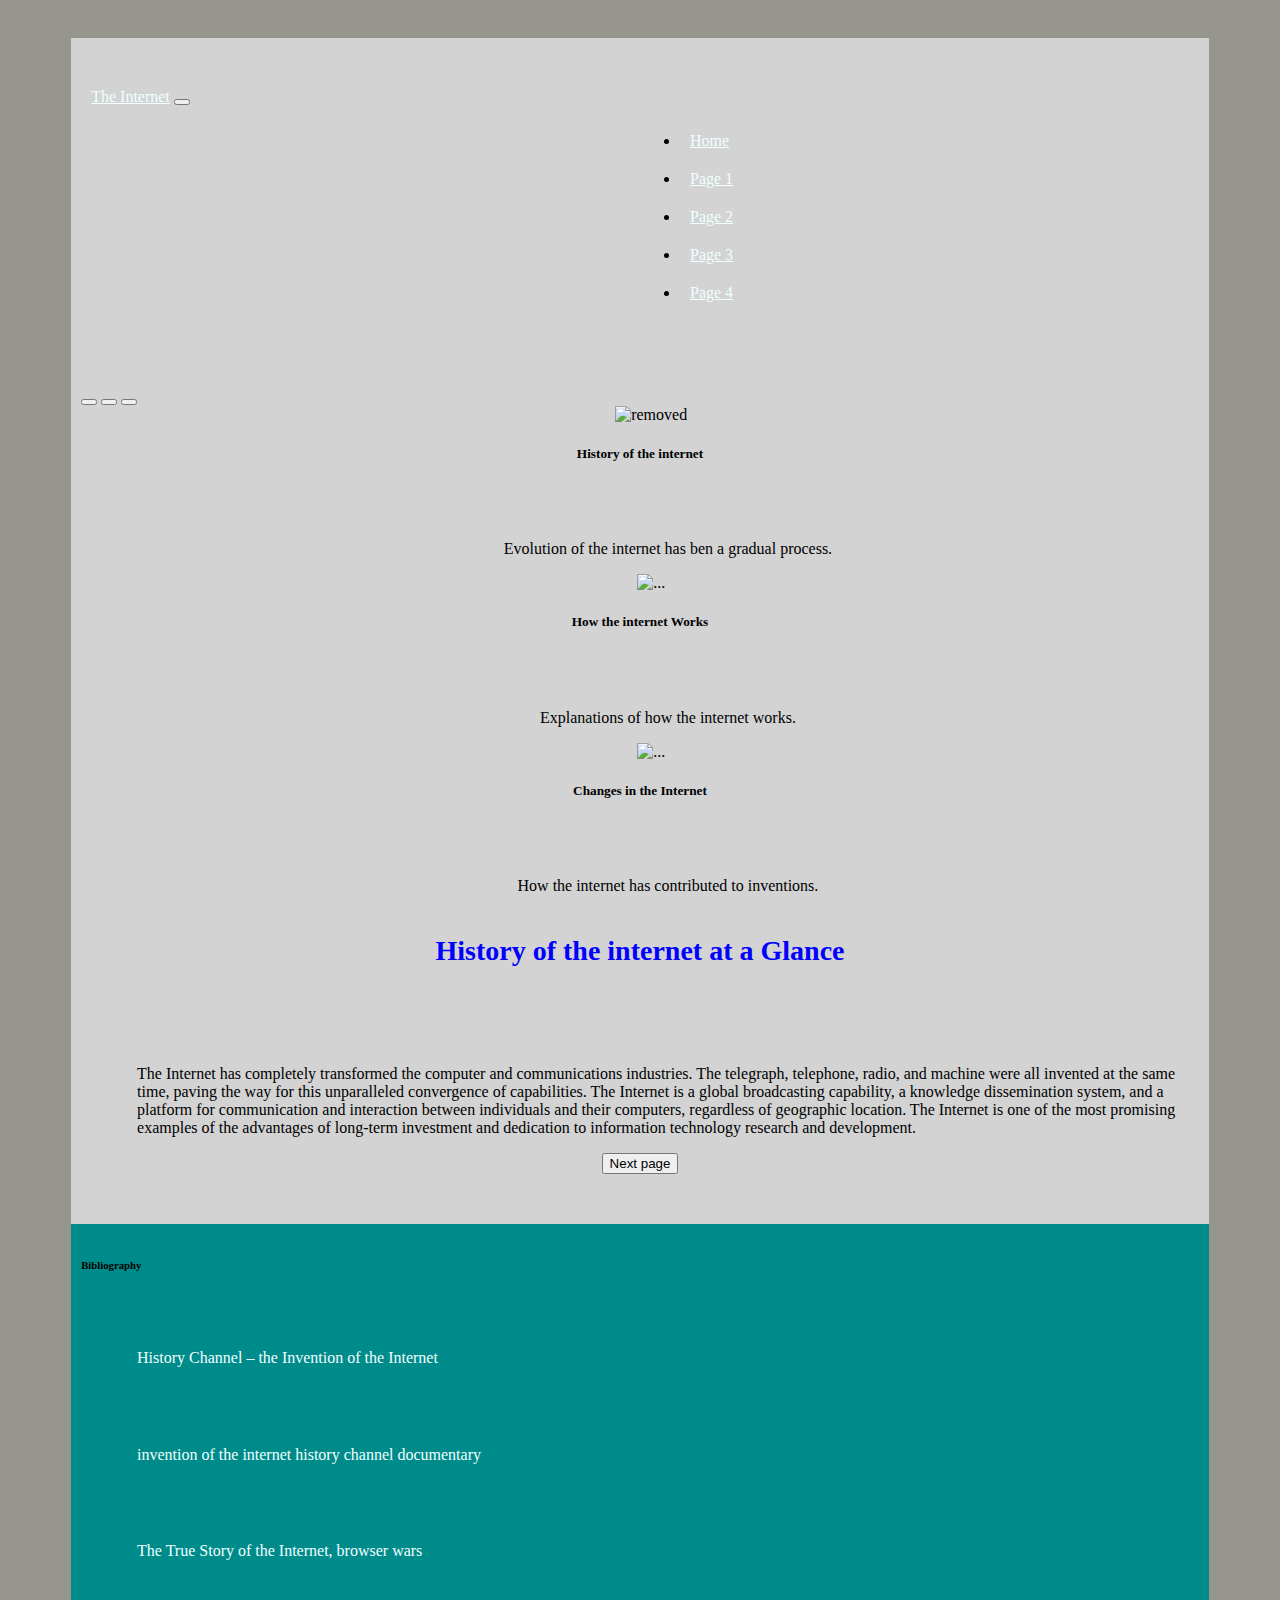
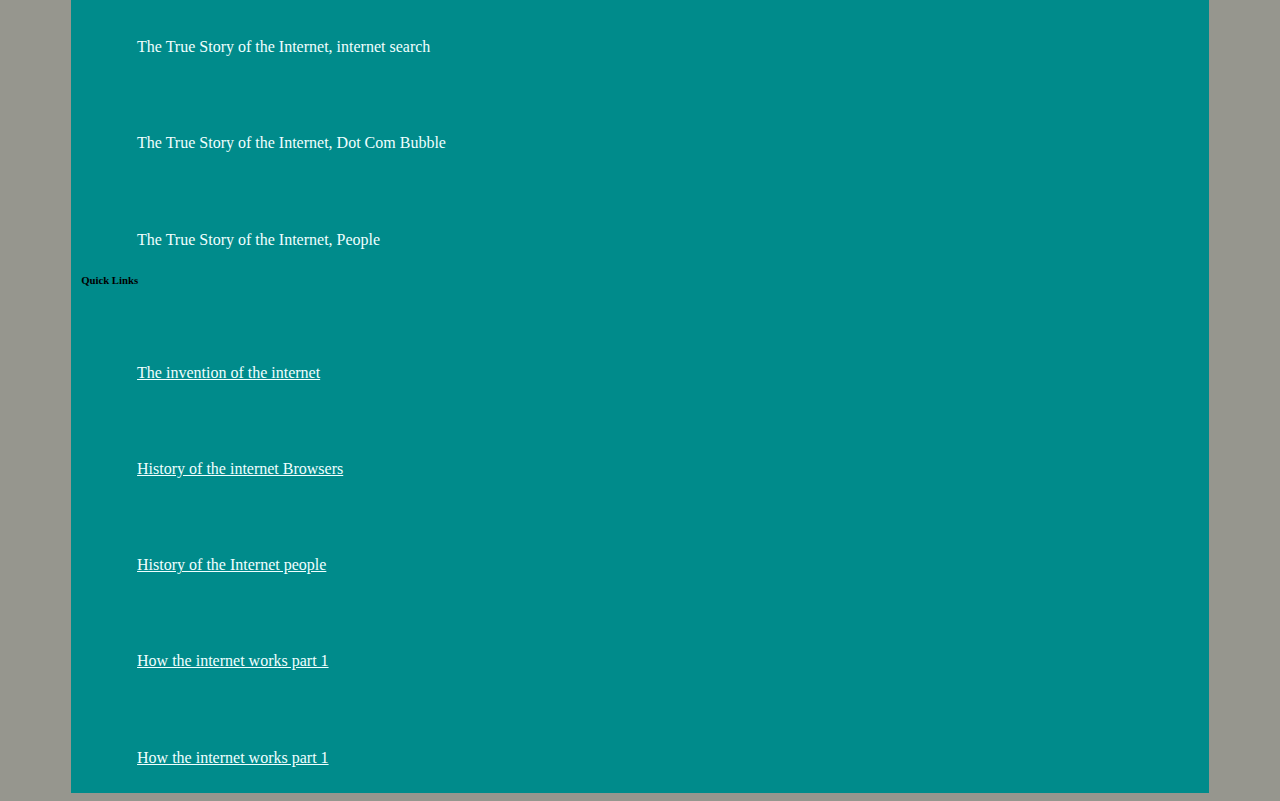
==== docs/index.html @ f0bc3357 "Task: update site" ====
<!DOCTYPE html>
<html lang="en">
<head>
    <meta charset="UTF-8">
    <meta http-equiv="X-UA-Compatible" content="IE=edge">
    <meta name="viewport" content="width=device-width, initial-scale=1.0">
    <title>The Internet</title>
    <link rel="stylesheet" href="https://cdnjs.cloudflare.com/ajax/libs/font-awesome/4.7.0/css/font-awesome.min.css">
    <link
    rel="stylesheet"
    href="https://cdnjs.cloudflare.com/ajax/libs/animate.css/4.1.1/animate.min.css"
  />
  <link href="https://cdn.jsdelivr.net/npm/bootstrap@5.0.0/dist/css/bootstrap.min.css" rel="stylesheet" integrity="sha384-wEmeIV1mKuiNpC+IOBjI7aAzPcEZeedi5yW5f2yOq55WWLwNGmvvx4Um1vskeMj0" crossorigin="anonymous">
  <link
    rel="stylesheet"
    href="styles.css"
  />
</head>
<body>
  <div class="container banner">
    <nav class="navbar navbar-expand-lg navbar-light bg-light">
        <div class="container-fluid">
          <a class="navbar-brand" href="#">The Internet</a>
          <button class="navbar-toggler" type="button" data-bs-toggle="collapse" data-bs-target="#navbarNav" aria-controls="navbarNav" aria-expanded="false" aria-label="Toggle navigation">
            <span class="navbar-toggler-icon"></span>
          </button>
          <div class="collapse navbar-collapse" id="navbarNav">
            <ul class="navbar-nav">
              <li class="nav-item">
                <a class="nav-link" href="#">Home</a>
              </li>
              <li class="nav-item">
                <a class="nav-link" href="about.html">Page 1</a>
              </li>
              <li class="nav-item">
                <a class="nav-link" href="projects.html">Page 2</a>
              </li>
              <li class="nav-item">
                <a class="nav-link" href = "contact.html">Page 3</a>
              </li>
              <li class="nav-item">
                <a class="nav-link" href = "blogs.html">Page 4</a>
              </li>
            </ul>
          </div>
        </div>
    </nav>
  <div class = "container-fluid">

    <div id="carouselExampleCaptions" class="carousel slide" data-bs-ride="carousel">
    <div class="carousel-indicators">
      <button type="button" data-bs-target="#carouselExampleCaptions" data-bs-slide-to="0" class="active" aria-current="true" aria-label="Slide 1"></button>
      <button type="button" data-bs-target="#carouselExampleCaptions" data-bs-slide-to="1" aria-label="Slide 2"></button>
      <button type="button" data-bs-target="#carouselExampleCaptions" data-bs-slide-to="2" aria-label="Slide 3"></button>
    </div>
    <div class="carousel-inner"  >
      <div class="carousel-item active">
        <img src="pexels-luis-gomes-546819.jpg" alt= "removed"/>
        <div class="carousel-caption d-none d-md-block">
          <h5>History of the internet</h5>
          <p>Evolution of the internet has ben a gradual process.</p>
        </div>
      </div>
      <div class="carousel-item">
        <img src="pexels-markus-spiske-1089438.jpg" alt="..."/>
        <div class="carousel-caption d-none d-md-block">
          <h5>How the internet Works</h5>
          <p>Explanations of how the internet works.</p>
        </div>
      </div>
      <div class="carousel-item">
        <img src="pexels-panumas-nikhomkhai-1148820.jpg" alt="..."/>
        <div class="carousel-caption d-none d-md-block">
          <h5>Changes in the Internet</h5>
          <p>How the internet has contributed to inventions.</p>
        </div>
      </div>
    </div>
  </div>
  <div class="internet-home">
      <h4 class ="display-4 home-heading animate__bounce">History of the internet at a Glance</h4>
      <p class = "lead">The Internet has completely transformed the computer and communications industries. The telegraph, telephone, radio, and machine were all invented at the same time, paving the way for this unparalleled convergence of capabilities. The Internet is a global broadcasting capability, a knowledge dissemination system, and a platform for communication and interaction between individuals and their computers, regardless of geographic location. The Internet is one of the most promising examples of the advantages of long-term investment and dedication to information technology research and development.</p>
      <div class ="home-button">
        <a href="projects.html"><button class ="btn btn-primary btn-md">Next page</button></a>
          
          
      </div>
  </div>
  </div>
  <footer class="app-footer">
    <div class = "row padding">
      <div class = "col-lg-6 col-md-6 col-sm-12">
        <h6 class = "display-8">Bibliography</h6>
        <p class = "lead">History Channel – the Invention of the Internet</p>
        <p class = "lead">invention of the internet history channel documentary</p>
        <p class = "lead"> The True Story of the Internet, browser wars</p>
        <p class = "lead">The True Story of the Internet, internet search</p>
        <p class = "lead"> The True Story of the Internet, Dot Com Bubble</p>
        <p class = "lead">  The True Story of the Internet, People</p>
      </div>
      <div class = "col-lg-6">
      <h6 class = "display-8">Quick Links</h6>
     <p class ="lead"> <a href = "projects.html">The invention of the internet</a></p>
     <p class ="lead"><a href = "about.html">History of the internet Browsers</a></p>
     <p class ="lead"> <a href = "contact.html">History of the Internet people</a></p>
     <p class ="lead"><a href = "about.html">How the internet works part 1</a></p>
     <p class ="lead"><a href = "blogs.html">How the internet works part 1</a></p>
      </div>
    </div>
  </footer>
  </div>
  
  
    
    <script src="https://cdn.jsdelivr.net/npm/@popperjs/core@2.6.0/dist/umd/popper.min.js"
    integrity="sha384-KsvD1yqQ1/1+IA7gi3P0tyJcT3vR+NdBTt13hSJ2lnve8agRGXTTyNaBYmCR/Nwi"
    crossorigin="anonymous"></script>
  <script src="https://cdn.jsdelivr.net/npm/bootstrap@5.0.0-beta2/dist/js/bootstrap.min.js"
    integrity="sha384-nsg8ua9HAw1y0W1btsyWgBklPnCUAFLuTMS2G72MMONqmOymq585AcH49TLBQObG"
    crossorigin="anonymous"></script>    
</body>
</html>
---- docs/styles.css ----
body {
  background-color:rgb(150, 150, 142) ;
}
.banner .navbar {
  background-color: transparent!important;
  padding: 10px;
}
.banner .navbar .navbar-nav {
  margin-left: 50%;
}
.banner .navbar .nav-item {
  padding: 10px;
}
.banner {
    background-color: rgba(243, 243, 240, 0.911);
    margin-top: 8%;
    padding-top: 10px;
    padding-bottom: 20px;
  }
  .app-footer {
    margin-top: 40px;
    background-color: darkcyan;
    padding: 10px;
  }
  a {
    color: azure;
  }
  .app-footer .lead {
    color: azure;
  }
  .about-details {
    margin-top: 20px;
  }
  .about-details .about-heading {
    text-align: center;
    color: rgb(236, 130, 8);
  }
  .about-details .about-text {
    margin-left: 50px;
    margin-right: 50px;
    padding: 20px;
  }
  .about-details .about-heading2 {
    text-align: center;
    color: blueviolet;
    padding-bottom: 20px;
    padding-top: 40px;
  }
  .about-details .display-6 {
    padding-bottom: 20px;
    margin-left: 30px;
  }
  .about-details .badge {
    font-size: 15px;
    margin-left: 30px;
  }
  .github-projects {
    text-align: center;
    padding: 10px;
  }
  .second-card-text {
    color: blueviolet;
  }
  .card {
      margin-bottom: 10px;
  }
  .display-4 {
    padding-top: 20px;
    padding-bottom: 20px;
    font-size: 20px;
    font-weight: bold;
    text-align: center;
    color: cornflowerblue;
  }
  .container-fluid {
    padding: 10px;
  }
  
img {
    height: 600px;
  }
  .home-heading {
    text-align: center;
    margin-top: 20px;
    font-size: 28px;
    color: blue;
  }
  .home-button {
    text-align: center;
  }
  .container{
    margin-top:3%;
    margin-left: 5%;
    margin-right: 5%;
    background-color: lightgray;
    padding: 0;
}
.container h2{
    padding-bottom: 20px;
    padding-top: 20px;
    text-align: center;
    color: black;

}
.container p{
    margin-top: 7%;
    margin-left: 5%;
}
.container img{
    margin-left:2%;
}
.container .display-5{
    font-size: 15px;
    font-weight: bold;
    margin-left: 5%;
    
}

.previous-button {
    margin-top: 20px;
    margin-bottom: 20px;
    text-align: center;
    padding: 10px;
}
Link .btn {
    margin-left: 10px;
}
.second-card-text {
    color: blueviolet;
  }
  .container-fluid {
      margin-top: 30px;
  }
  .container-fluid .carousel-inner {
      text-align: center;
  }
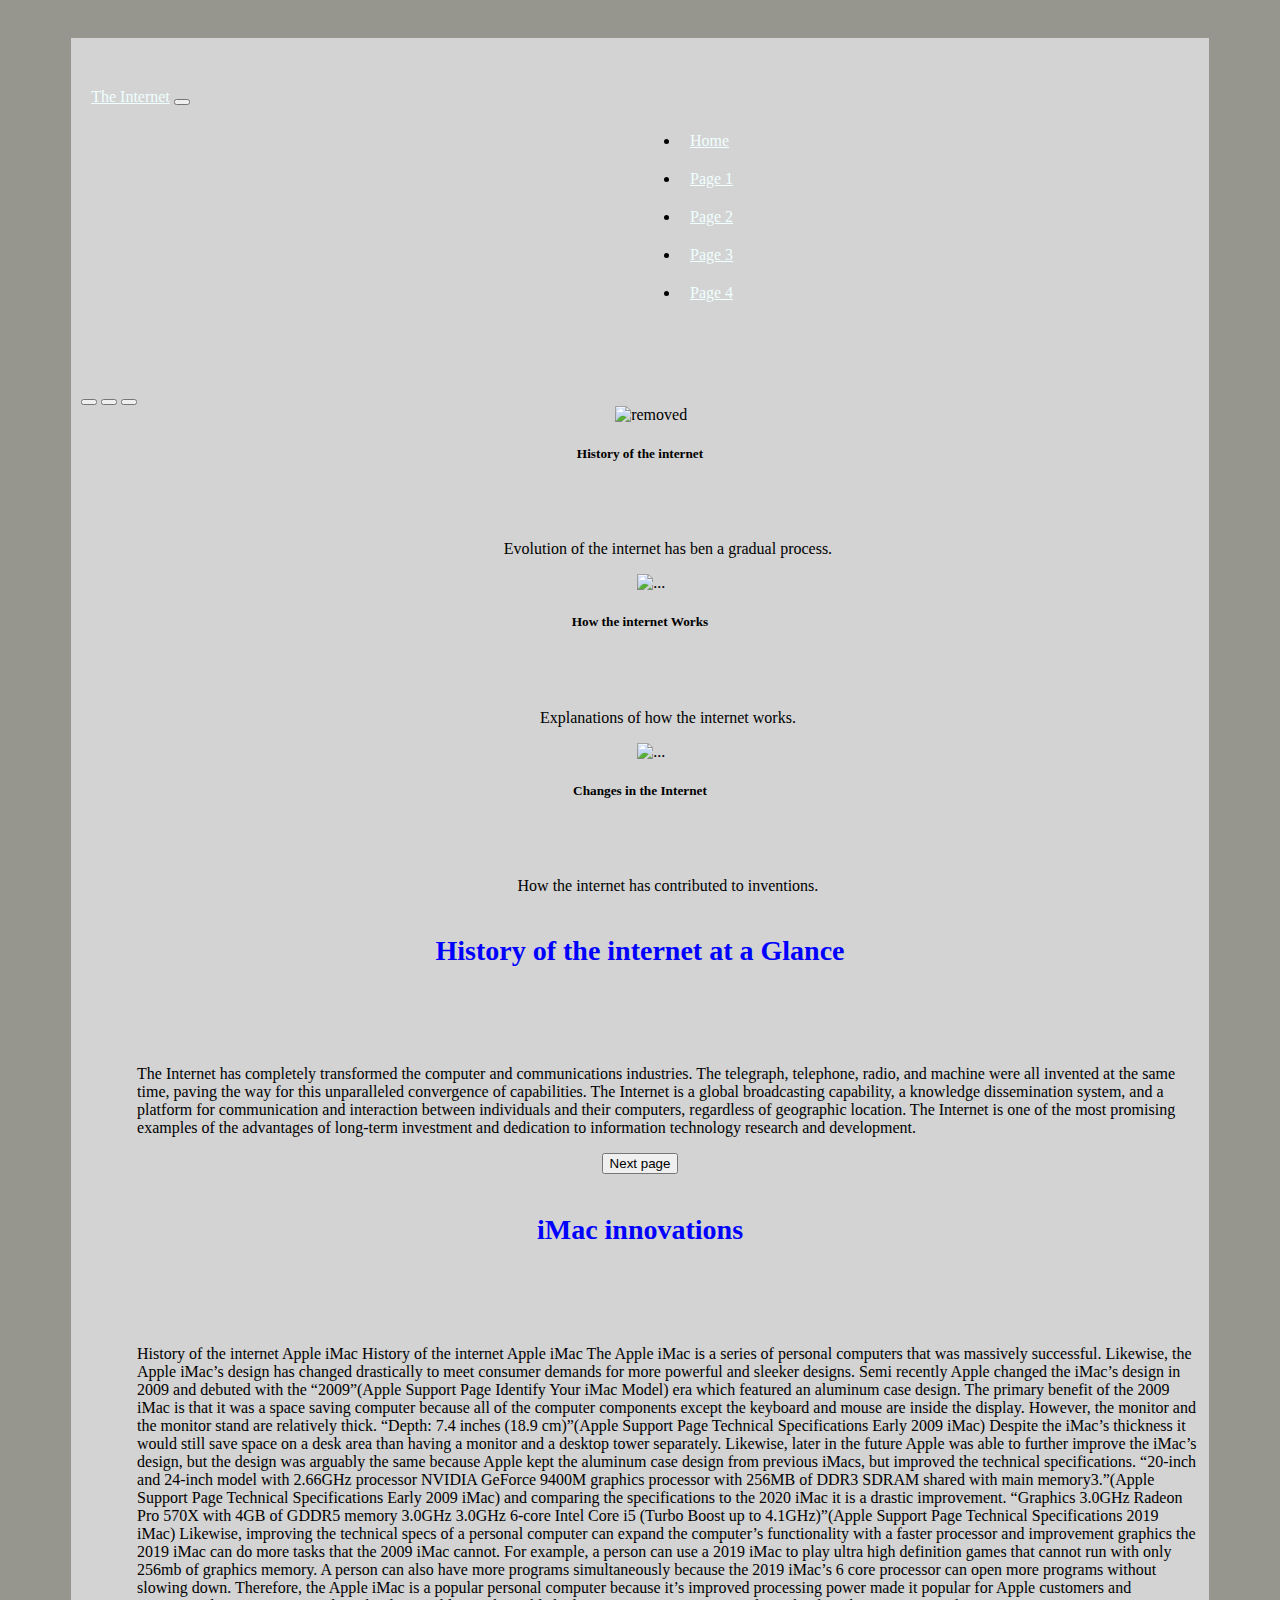
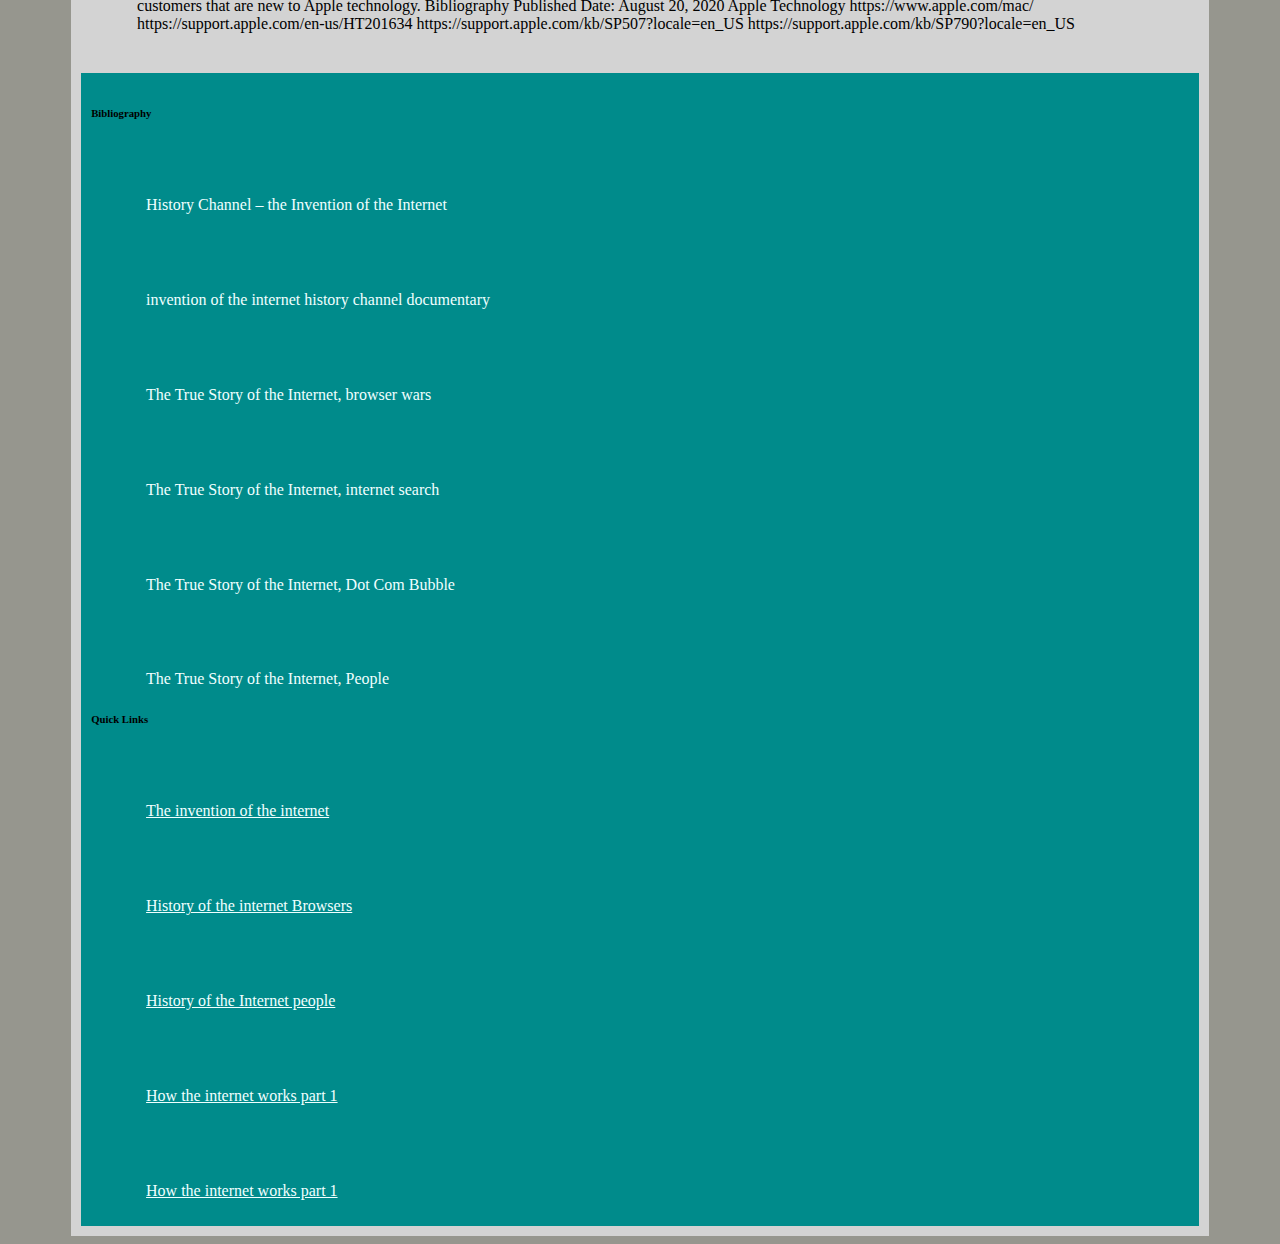
==== commit 8806ef42: "Update index.html" ====
--- a/docs/index.html
+++ b/docs/index.html
@@ -7,116 +7,135 @@
     <title>The Internet</title>
     <link rel="stylesheet" href="https://cdnjs.cloudflare.com/ajax/libs/font-awesome/4.7.0/css/font-awesome.min.css">
     <link
-    rel="stylesheet"
-    href="https://cdnjs.cloudflare.com/ajax/libs/animate.css/4.1.1/animate.min.css"
-  />
-  <link href="https://cdn.jsdelivr.net/npm/bootstrap@5.0.0/dist/css/bootstrap.min.css" rel="stylesheet" integrity="sha384-wEmeIV1mKuiNpC+IOBjI7aAzPcEZeedi5yW5f2yOq55WWLwNGmvvx4Um1vskeMj0" crossorigin="anonymous">
-  <link
-    rel="stylesheet"
-    href="styles.css"
-  />
+            rel="stylesheet"
+            href="https://cdnjs.cloudflare.com/ajax/libs/animate.css/4.1.1/animate.min.css"
+    />
+    <link href="https://cdn.jsdelivr.net/npm/bootstrap@5.0.0/dist/css/bootstrap.min.css" rel="stylesheet" integrity="sha384-wEmeIV1mKuiNpC+IOBjI7aAzPcEZeedi5yW5f2yOq55WWLwNGmvvx4Um1vskeMj0" crossorigin="anonymous">
+    <link
+            rel="stylesheet"
+            href="styles.css"
+    />
 </head>
 <body>
-  <div class="container banner">
+<div class="container banner">
     <nav class="navbar navbar-expand-lg navbar-light bg-light">
         <div class="container-fluid">
-          <a class="navbar-brand" href="#">The Internet</a>
-          <button class="navbar-toggler" type="button" data-bs-toggle="collapse" data-bs-target="#navbarNav" aria-controls="navbarNav" aria-expanded="false" aria-label="Toggle navigation">
-            <span class="navbar-toggler-icon"></span>
-          </button>
-          <div class="collapse navbar-collapse" id="navbarNav">
-            <ul class="navbar-nav">
-              <li class="nav-item">
-                <a class="nav-link" href="#">Home</a>
-              </li>
-              <li class="nav-item">
-                <a class="nav-link" href="about.html">Page 1</a>
-              </li>
-              <li class="nav-item">
-                <a class="nav-link" href="projects.html">Page 2</a>
-              </li>
-              <li class="nav-item">
-                <a class="nav-link" href = "contact.html">Page 3</a>
-              </li>
-              <li class="nav-item">
-                <a class="nav-link" href = "blogs.html">Page 4</a>
-              </li>
-            </ul>
-          </div>
+            <a class="navbar-brand" href="#">The Internet</a>
+            <button class="navbar-toggler" type="button" data-bs-toggle="collapse" data-bs-target="#navbarNav" aria-controls="navbarNav" aria-expanded="false" aria-label="Toggle navigation">
+                <span class="navbar-toggler-icon"></span>
+            </button>
+            <div class="collapse navbar-collapse" id="navbarNav">
+                <ul class="navbar-nav">
+                    <li class="nav-item">
+                        <a class="nav-link" href="#">Home</a>
+                    </li>
+                    <li class="nav-item">
+                        <a class="nav-link" href="about.html">Page 1</a>
+                    </li>
+                    <li class="nav-item">
+                        <a class="nav-link" href="projects.html">Page 2</a>
+                    </li>
+                    <li class="nav-item">
+                        <a class="nav-link" href = "contact.html">Page 3</a>
+                    </li>
+                    <li class="nav-item">
+                        <a class="nav-link" href = "blogs.html">Page 4</a>
+                    </li>
+                </ul>
+            </div>
         </div>
     </nav>
-  <div class = "container-fluid">
+    <div class = "container-fluid">
 
-    <div id="carouselExampleCaptions" class="carousel slide" data-bs-ride="carousel">
-    <div class="carousel-indicators">
-      <button type="button" data-bs-target="#carouselExampleCaptions" data-bs-slide-to="0" class="active" aria-current="true" aria-label="Slide 1"></button>
-      <button type="button" data-bs-target="#carouselExampleCaptions" data-bs-slide-to="1" aria-label="Slide 2"></button>
-      <button type="button" data-bs-target="#carouselExampleCaptions" data-bs-slide-to="2" aria-label="Slide 3"></button>
+        <div id="carouselExampleCaptions" class="carousel slide" data-bs-ride="carousel">
+            <div class="carousel-indicators">
+                <button type="button" data-bs-target="#carouselExampleCaptions" data-bs-slide-to="0" class="active" aria-current="true" aria-label="Slide 1"></button>
+                <button type="button" data-bs-target="#carouselExampleCaptions" data-bs-slide-to="1" aria-label="Slide 2"></button>
+                <button type="button" data-bs-target="#carouselExampleCaptions" data-bs-slide-to="2" aria-label="Slide 3"></button>
+            </div>
+            <div class="carousel-inner"  >
+                <div class="carousel-item active">
+                    <img src="pexels-luis-gomes-546819.jpg" alt= "removed"/>
+                    <div class="carousel-caption d-none d-md-block">
+                        <h5>History of the internet</h5>
+                        <p>Evolution of the internet has ben a gradual process.</p>
+                    </div>
+                </div>
+                <div class="carousel-item">
+                    <img src="pexels-markus-spiske-1089438.jpg" alt="..."/>
+                    <div class="carousel-caption d-none d-md-block">
+                        <h5>How the internet Works</h5>
+                        <p>Explanations of how the internet works.</p>
+                    </div>
+                </div>
+                <div class="carousel-item">
+                    <img src="pexels-panumas-nikhomkhai-1148820.jpg" alt="..."/>
+                    <div class="carousel-caption d-none d-md-block">
+                        <h5>Changes in the Internet</h5>
+                        <p>How the internet has contributed to inventions.</p>
+                    </div>
+                </div>
+            </div>
+        </div>
+        <div class="internet-home">
+            <h4 class ="display-4 home-heading animate__bounce">History of the internet at a Glance</h4>
+            <p class = "lead">The Internet has completely transformed the computer and communications industries. The telegraph, telephone, radio, and machine were all invented at the same time, paving the way for this unparalleled convergence of capabilities. The Internet is a global broadcasting capability, a knowledge dissemination system, and a platform for communication and interaction between individuals and their computers, regardless of geographic location. The Internet is one of the most promising examples of the advantages of long-term investment and dedication to information technology research and development.</p>
+            <div class ="home-button">
+                <a href="projects.html"><button class ="btn btn-primary btn-md">Next page</button></a>
+
+
+            </div>
+            <div class="Brief History of the Apple iMac">
+                <h4 class ="display-4 home-heading animate__bounce">iMac innovations</h4>
+                <p class = "lead">History of the internet Apple iMac
+
+                    History of the internet Apple iMac
+
+                    The Apple iMac is a series of personal computers that was massively successful. Likewise, the Apple iMac’s design has changed drastically to meet consumer demands for more powerful and sleeker designs. Semi recently Apple changed the iMac’s design in 2009 and debuted with the “2009”(Apple Support Page Identify Your iMac Model) era which featured an aluminum case design. The primary benefit of the 2009 iMac is that it was a space saving computer because all of the computer components except the keyboard and mouse are inside the display. However, the monitor and the monitor stand are relatively thick. “Depth: 7.4 inches (18.9 cm)”(Apple Support Page Technical Specifications Early 2009 iMac) Despite the iMac’s thickness it would still save space on a desk area than having a monitor and a desktop tower separately. Likewise, later in the future Apple was able to further improve the iMac’s design, but the design was arguably the same because Apple kept the aluminum case design from previous iMacs, but improved the technical specifications. “20-inch and 24-inch model with 2.66GHz processor NVIDIA GeForce 9400M graphics processor with 256MB of DDR3 SDRAM shared with main memory3.”(Apple Support Page Technical Specifications Early 2009 iMac) and comparing the specifications to the 2020 iMac it is a drastic improvement. “Graphics 3.0GHz Radeon Pro 570X with 4GB of GDDR5 memory 3.0GHz 3.0GHz 6‑core Intel Core i5 (Turbo Boost up to 4.1GHz)”(Apple Support Page Technical Specifications 2019 iMac) Likewise, improving the technical specs of a personal computer can expand the computer’s functionality with a faster processor and improvement graphics the 2019 iMac can do more tasks that the 2009 iMac cannot. For example, a person can use a 2019 iMac to play ultra high definition games that cannot run with only 256mb of graphics memory. A person can also have more programs simultaneously because the 2019 iMac’s 6 core processor can open more programs without slowing down. Therefore, the Apple iMac is a popular personal computer because it’s improved processing power made it popular for Apple customers and customers that are new to Apple technology.
+                    Bibliography
+
+                    Published Date: August 20, 2020
+                    Apple Technology
+
+                    https://www.apple.com/mac/
+                    https://support.apple.com/en-us/HT201634
+                    https://support.apple.com/kb/SP507?locale=en_US
+                    https://support.apple.com/kb/SP790?locale=en_US
+
+                </p>
+
+        </div>
     </div>
-    <div class="carousel-inner"  >
-      <div class="carousel-item active">
-        <img src="pexels-luis-gomes-546819.jpg" alt= "removed"/>
-        <div class="carousel-caption d-none d-md-block">
-          <h5>History of the internet</h5>
-          <p>Evolution of the internet has ben a gradual process.</p>
+    <footer class="app-footer">
+        <div class = "row padding">
+            <div class = "col-lg-6 col-md-6 col-sm-12">
+                <h6 class = "display-8">Bibliography</h6>
+                <p class = "lead">History Channel – the Invention of the Internet</p>
+                <p class = "lead">invention of the internet history channel documentary</p>
+                <p class = "lead"> The True Story of the Internet, browser wars</p>
+                <p class = "lead">The True Story of the Internet, internet search</p>
+                <p class = "lead"> The True Story of the Internet, Dot Com Bubble</p>
+                <p class = "lead">  The True Story of the Internet, People</p>
+            </div>
+            <div class = "col-lg-6">
+                <h6 class = "display-8">Quick Links</h6>
+                <p class ="lead"> <a href = "projects.html">The invention of the internet</a></p>
+                <p class ="lead"><a href = "about.html">History of the internet Browsers</a></p>
+                <p class ="lead"> <a href = "contact.html">History of the Internet people</a></p>
+                <p class ="lead"><a href = "about.html">How the internet works part 1</a></p>
+                <p class ="lead"><a href = "blogs.html">How the internet works part 1</a></p>
+            </div>
         </div>
-      </div>
-      <div class="carousel-item">
-        <img src="pexels-markus-spiske-1089438.jpg" alt="..."/>
-        <div class="carousel-caption d-none d-md-block">
-          <h5>How the internet Works</h5>
-          <p>Explanations of how the internet works.</p>
-        </div>
-      </div>
-      <div class="carousel-item">
-        <img src="pexels-panumas-nikhomkhai-1148820.jpg" alt="..."/>
-        <div class="carousel-caption d-none d-md-block">
-          <h5>Changes in the Internet</h5>
-          <p>How the internet has contributed to inventions.</p>
-        </div>
-      </div>
-    </div>
-  </div>
-  <div class="internet-home">
-      <h4 class ="display-4 home-heading animate__bounce">History of the internet at a Glance</h4>
-      <p class = "lead">The Internet has completely transformed the computer and communications industries. The telegraph, telephone, radio, and machine were all invented at the same time, paving the way for this unparalleled convergence of capabilities. The Internet is a global broadcasting capability, a knowledge dissemination system, and a platform for communication and interaction between individuals and their computers, regardless of geographic location. The Internet is one of the most promising examples of the advantages of long-term investment and dedication to information technology research and development.</p>
-      <div class ="home-button">
-        <a href="projects.html"><button class ="btn btn-primary btn-md">Next page</button></a>
-          
-          
-      </div>
-  </div>
-  </div>
-  <footer class="app-footer">
-    <div class = "row padding">
-      <div class = "col-lg-6 col-md-6 col-sm-12">
-        <h6 class = "display-8">Bibliography</h6>
-        <p class = "lead">History Channel – the Invention of the Internet</p>
-        <p class = "lead">invention of the internet history channel documentary</p>
-        <p class = "lead"> The True Story of the Internet, browser wars</p>
-        <p class = "lead">The True Story of the Internet, internet search</p>
-        <p class = "lead"> The True Story of the Internet, Dot Com Bubble</p>
-        <p class = "lead">  The True Story of the Internet, People</p>
-      </div>
-      <div class = "col-lg-6">
-      <h6 class = "display-8">Quick Links</h6>
-     <p class ="lead"> <a href = "projects.html">The invention of the internet</a></p>
-     <p class ="lead"><a href = "about.html">History of the internet Browsers</a></p>
-     <p class ="lead"> <a href = "contact.html">History of the Internet people</a></p>
-     <p class ="lead"><a href = "about.html">How the internet works part 1</a></p>
-     <p class ="lead"><a href = "blogs.html">How the internet works part 1</a></p>
-      </div>
-    </div>
-  </footer>
-  </div>
-  
-  
-    
-    <script src="https://cdn.jsdelivr.net/npm/@popperjs/core@2.6.0/dist/umd/popper.min.js"
-    integrity="sha384-KsvD1yqQ1/1+IA7gi3P0tyJcT3vR+NdBTt13hSJ2lnve8agRGXTTyNaBYmCR/Nwi"
-    crossorigin="anonymous"></script>
-  <script src="https://cdn.jsdelivr.net/npm/bootstrap@5.0.0-beta2/dist/js/bootstrap.min.js"
-    integrity="sha384-nsg8ua9HAw1y0W1btsyWgBklPnCUAFLuTMS2G72MMONqmOymq585AcH49TLBQObG"
-    crossorigin="anonymous"></script>    
+    </footer>
+</div>
+
+
+
+<script src="https://cdn.jsdelivr.net/npm/@popperjs/core@2.6.0/dist/umd/popper.min.js"
+        integrity="sha384-KsvD1yqQ1/1+IA7gi3P0tyJcT3vR+NdBTt13hSJ2lnve8agRGXTTyNaBYmCR/Nwi"
+        crossorigin="anonymous"></script>
+<script src="https://cdn.jsdelivr.net/npm/bootstrap@5.0.0-beta2/dist/js/bootstrap.min.js"
+        integrity="sha384-nsg8ua9HAw1y0W1btsyWgBklPnCUAFLuTMS2G72MMONqmOymq585AcH49TLBQObG"
+        crossorigin="anonymous"></script>
 </body>
-</html>+</html>
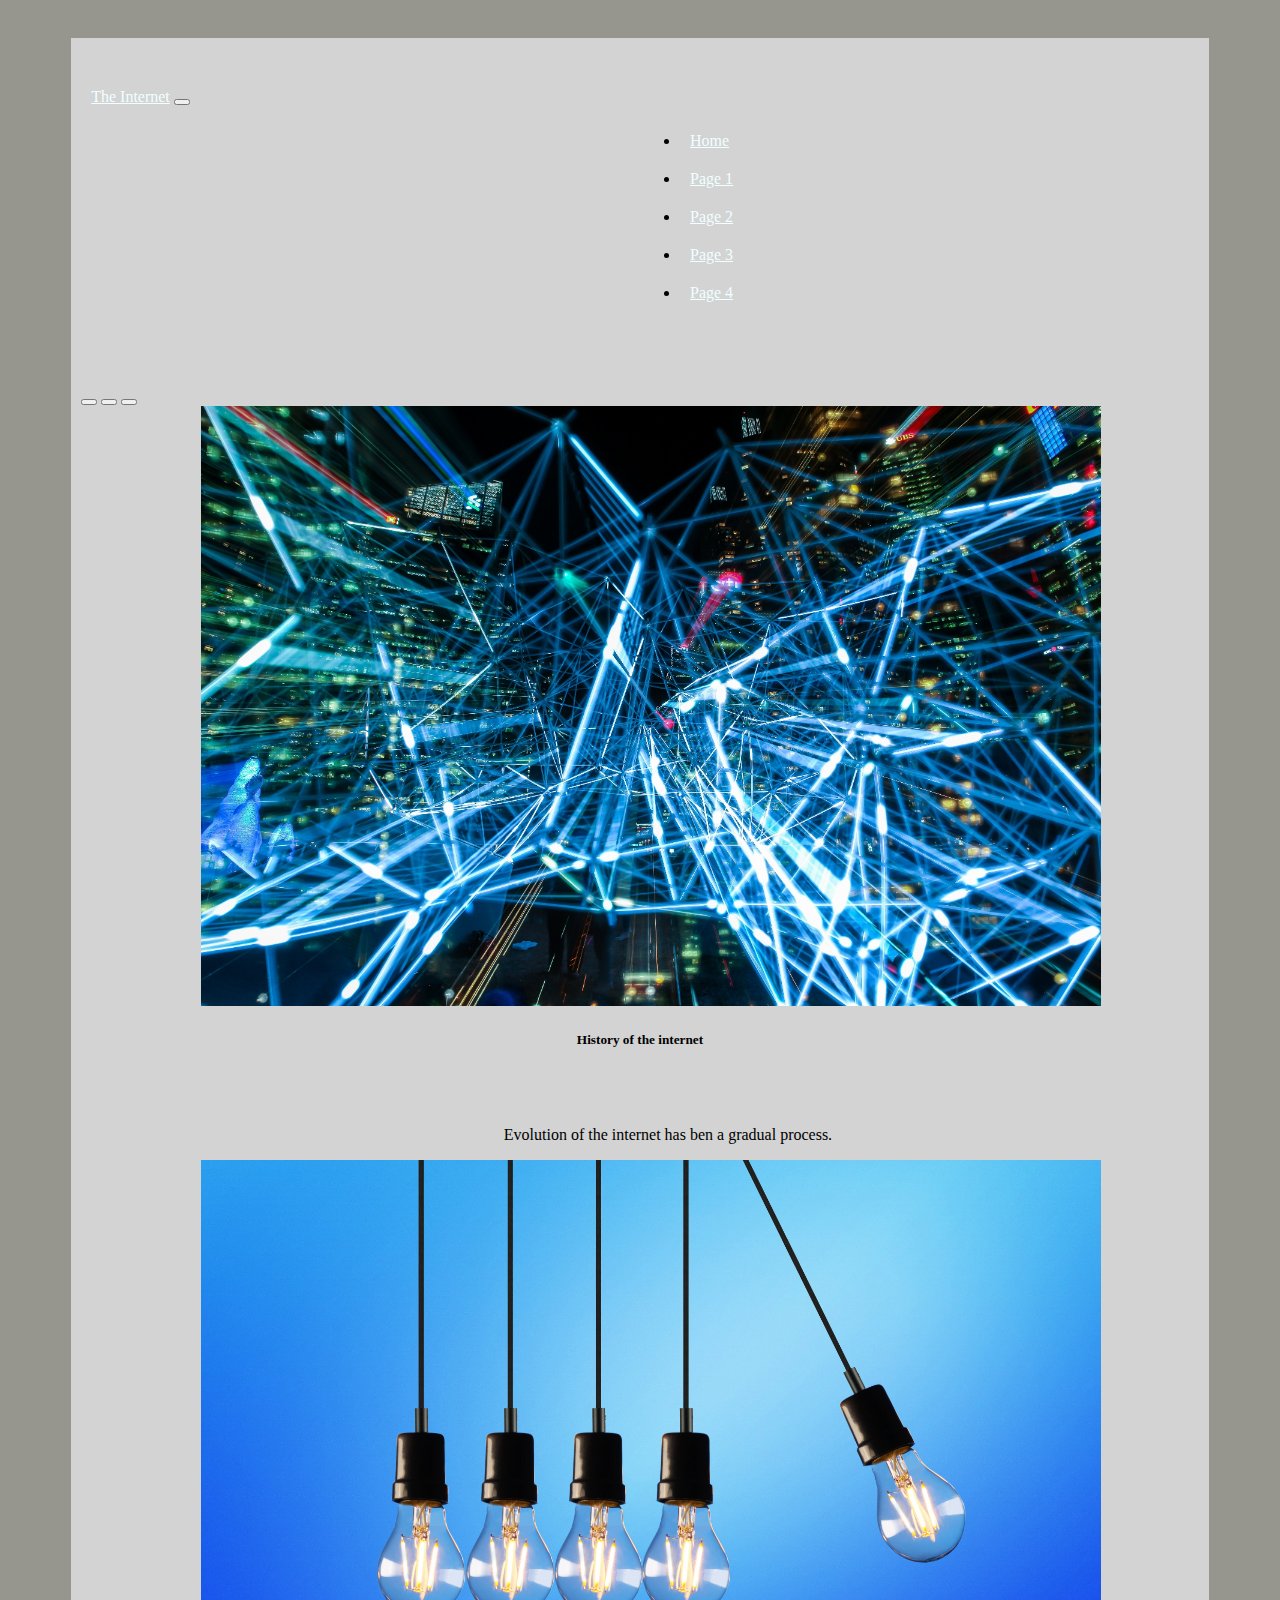
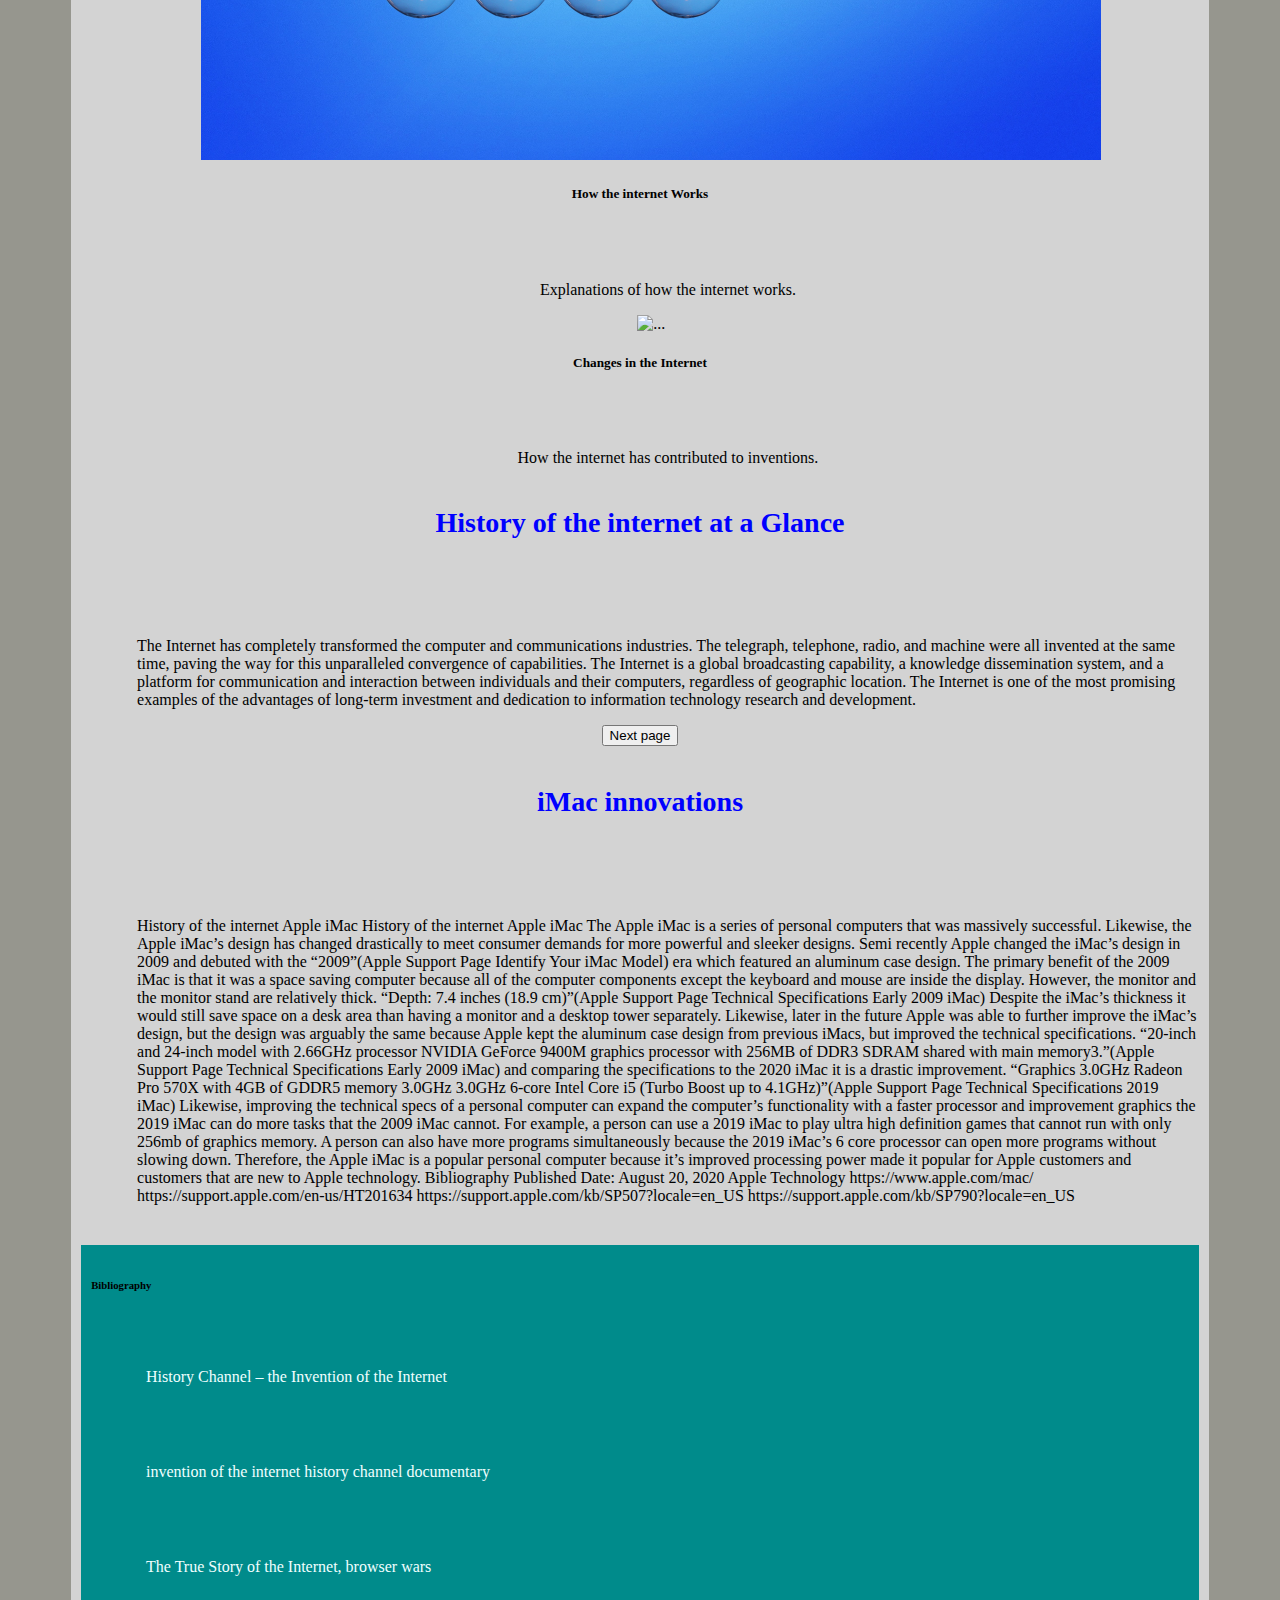
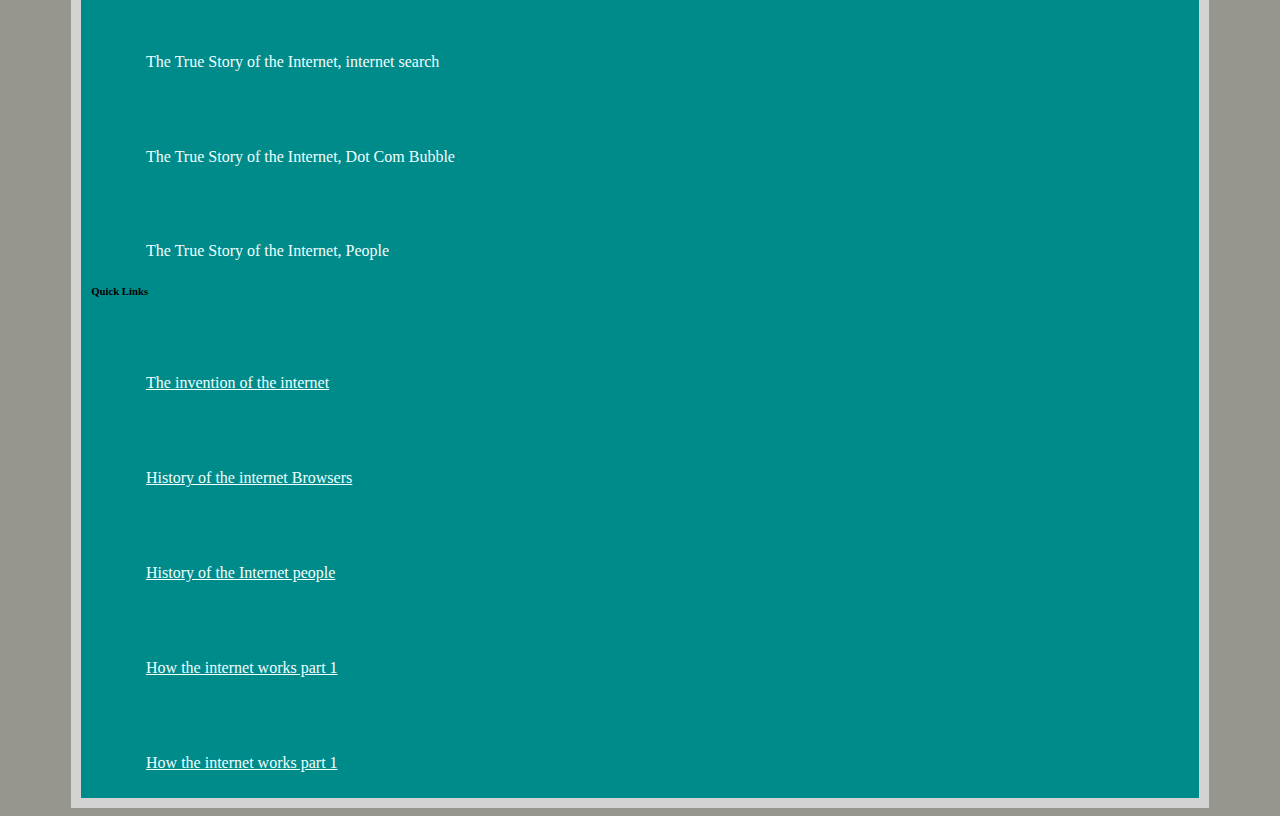
==== commit 44f08e64: "Update index.html" ====
--- a/docs/index.html
+++ b/docs/index.html
@@ -55,21 +55,21 @@
             </div>
             <div class="carousel-inner"  >
                 <div class="carousel-item active">
-                    <img src="pexels-luis-gomes-546819.jpg" alt= "removed"/>
+                    <img src="tech1.jpg" alt= "..."/>
                     <div class="carousel-caption d-none d-md-block">
                         <h5>History of the internet</h5>
                         <p>Evolution of the internet has ben a gradual process.</p>
                     </div>
                 </div>
                 <div class="carousel-item">
-                    <img src="pexels-markus-spiske-1089438.jpg" alt="..."/>
+                    <img src="tech2.jpg" alt="..."/>
                     <div class="carousel-caption d-none d-md-block">
                         <h5>How the internet Works</h5>
                         <p>Explanations of how the internet works.</p>
                     </div>
                 </div>
                 <div class="carousel-item">
-                    <img src="pexels-panumas-nikhomkhai-1148820.jpg" alt="..."/>
+                    <img src="tech3" alt="..."/>
                     <div class="carousel-caption d-none d-md-block">
                         <h5>Changes in the Internet</h5>
                         <p>How the internet has contributed to inventions.</p>
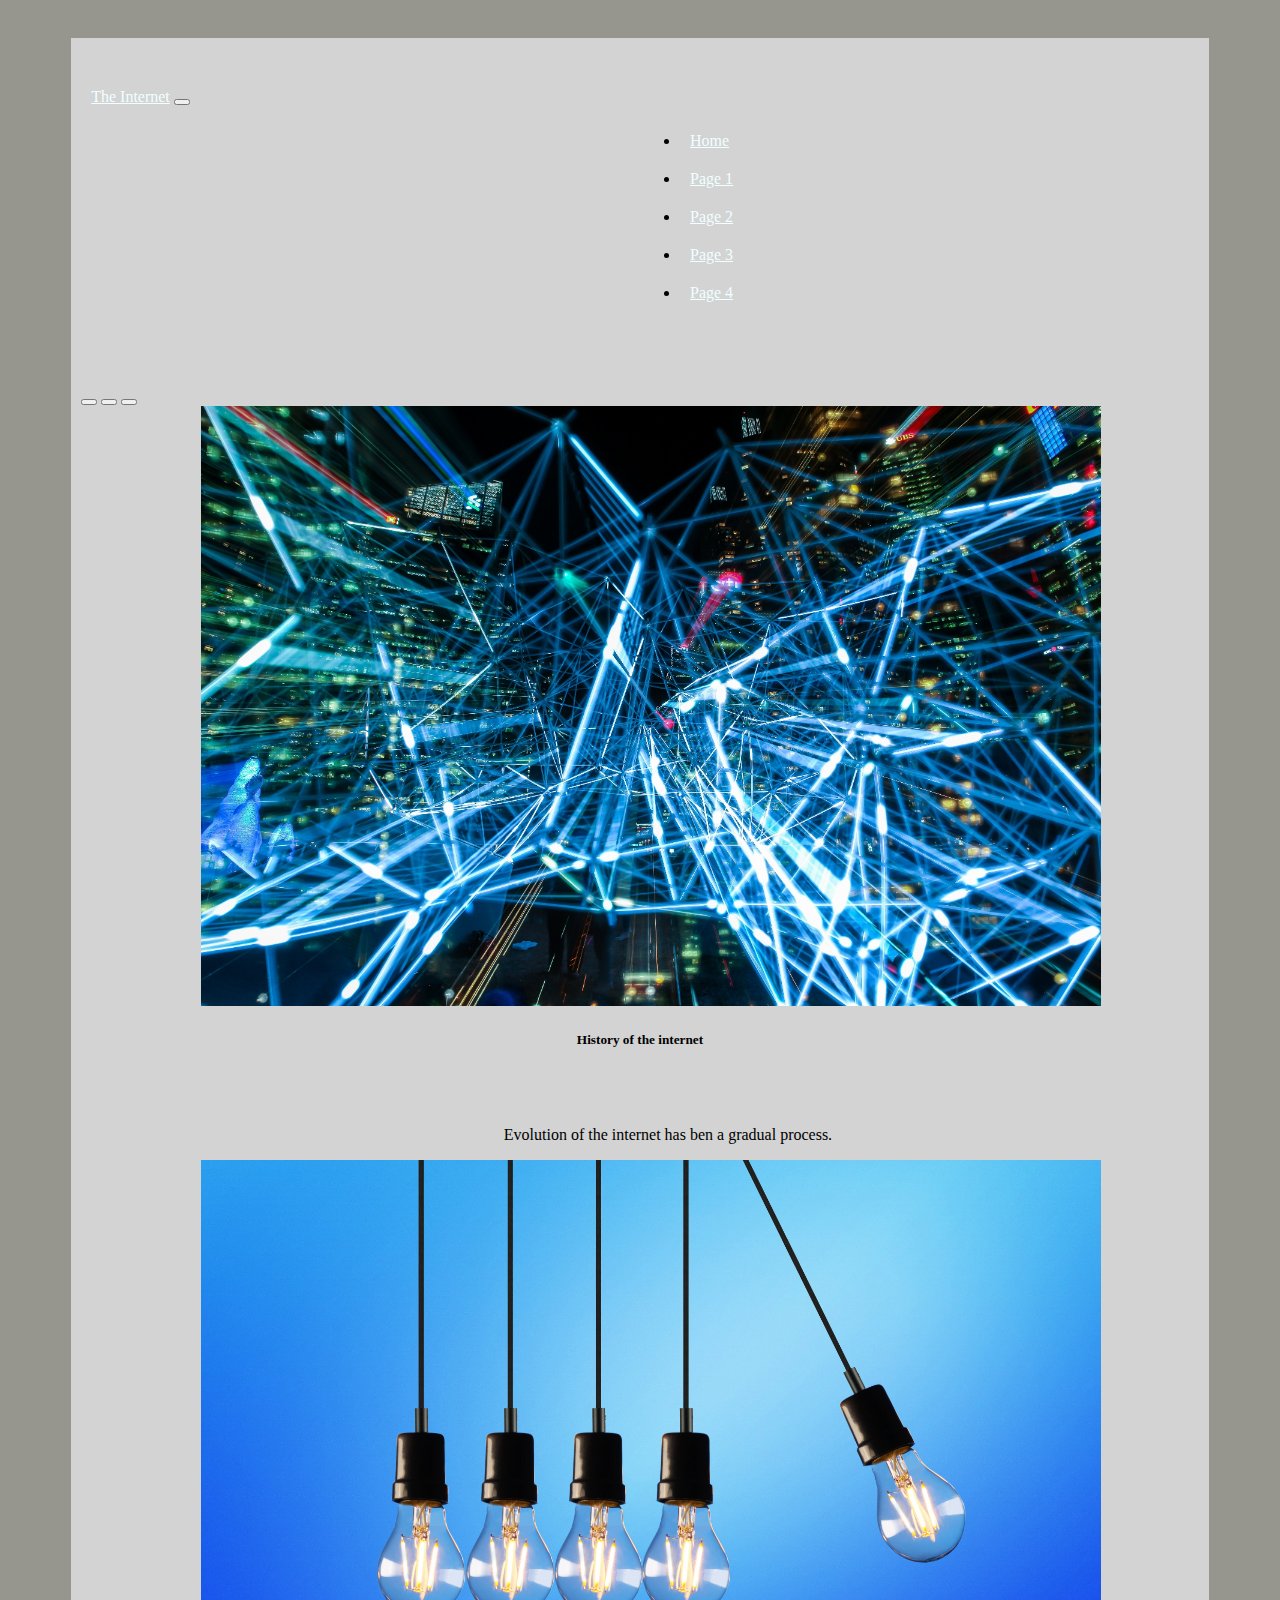
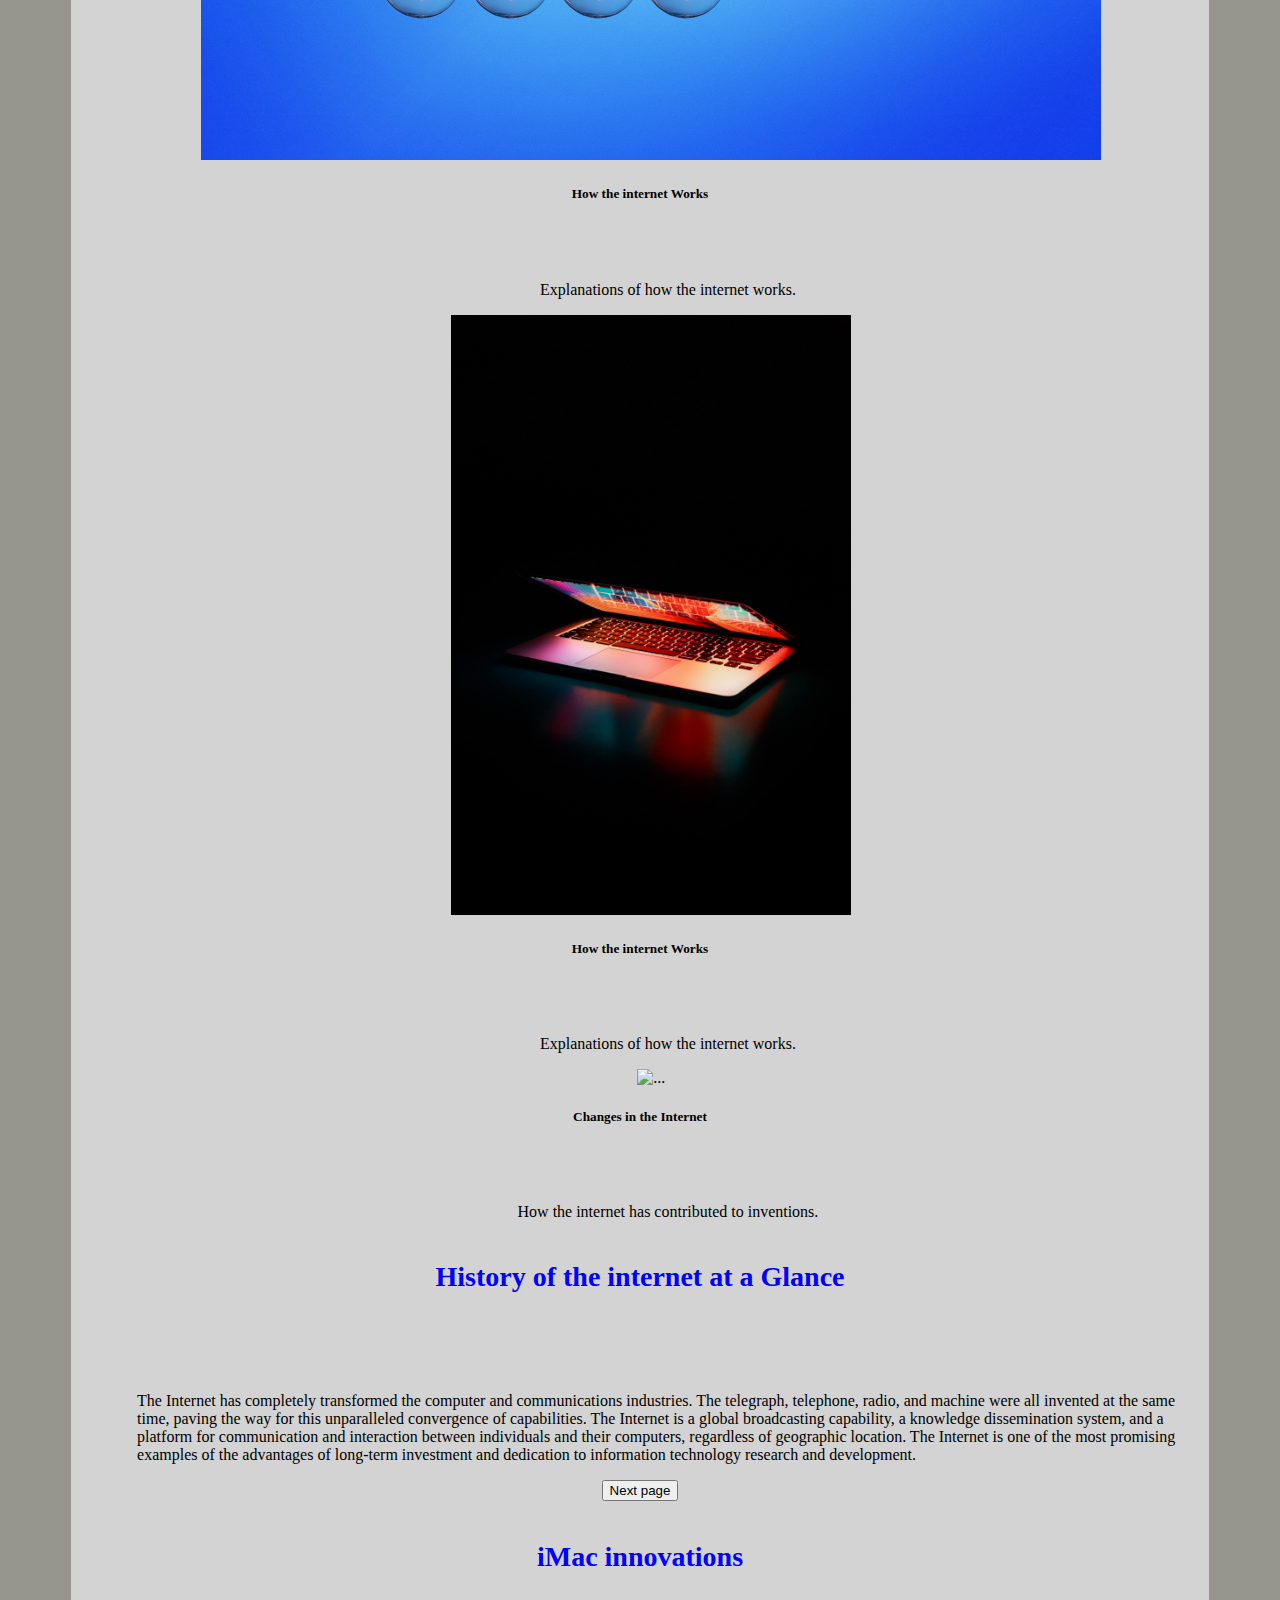
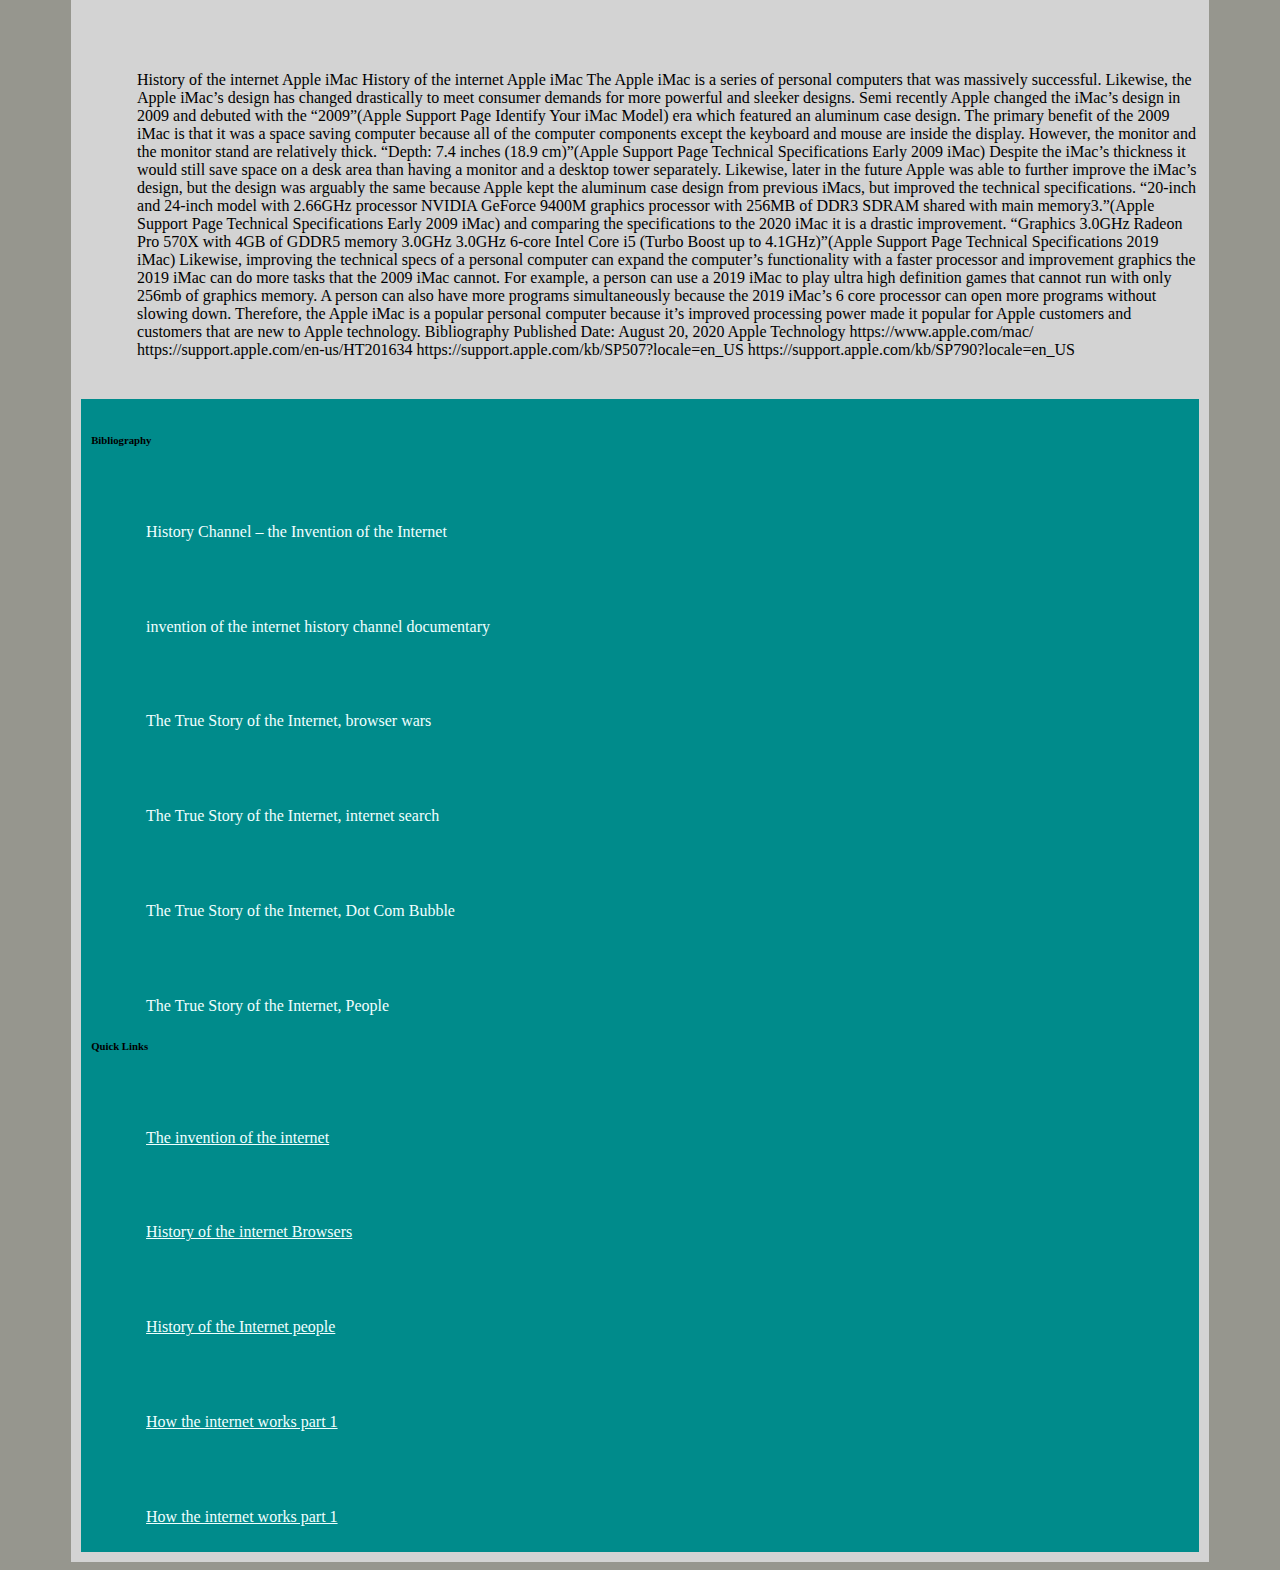
==== commit affbec42: "Update index.html" ====
--- a/docs/index.html
+++ b/docs/index.html
@@ -63,6 +63,13 @@
                 </div>
                 <div class="carousel-item">
                     <img src="tech2.jpg" alt="..."/>
+                    <div class="carousel-caption d-none d-md-block">
+                        <h5>How the internet Works</h5>
+                        <p>Explanations of how the internet works.</p>
+                    </div>
+                      </div>
+                <div class="carousel-item">
+                    <img src="tech4.jpg" alt="..."/>
                     <div class="carousel-caption d-none d-md-block">
                         <h5>How the internet Works</h5>
                         <p>Explanations of how the internet works.</p>
